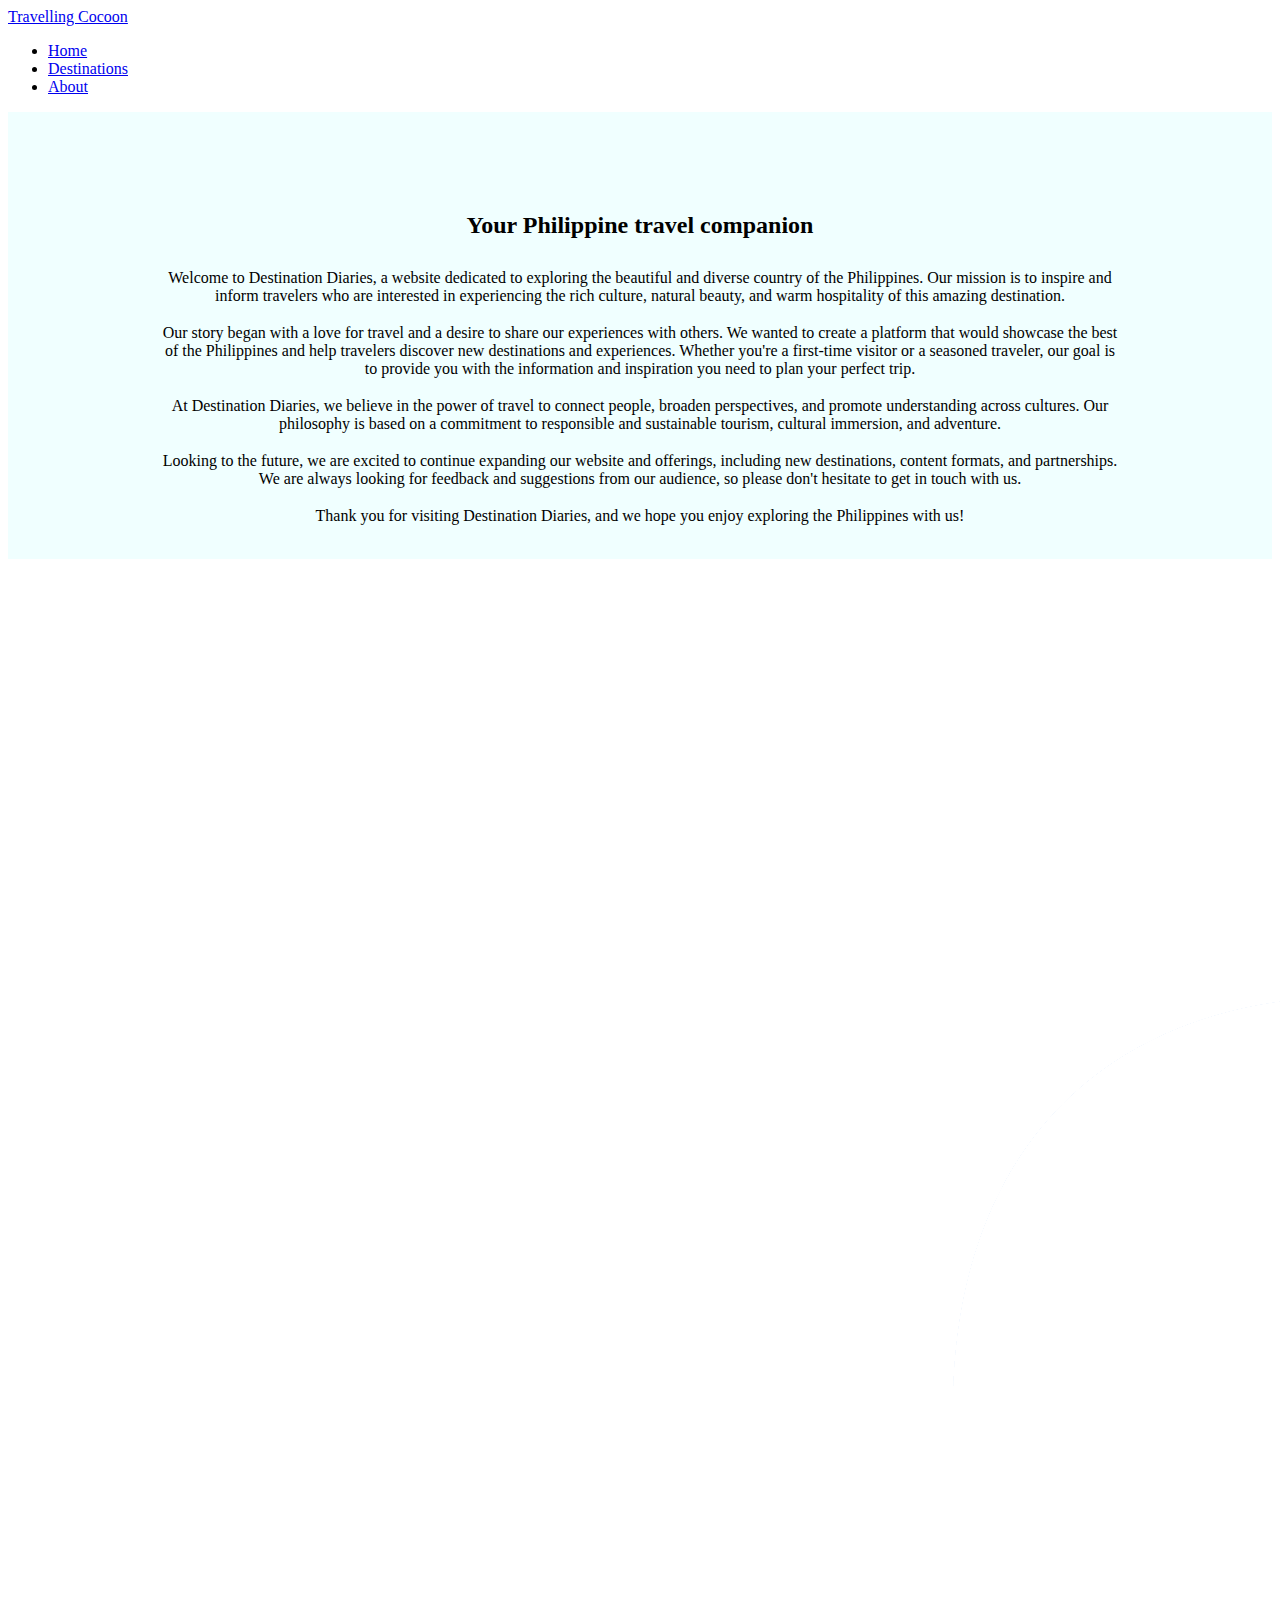
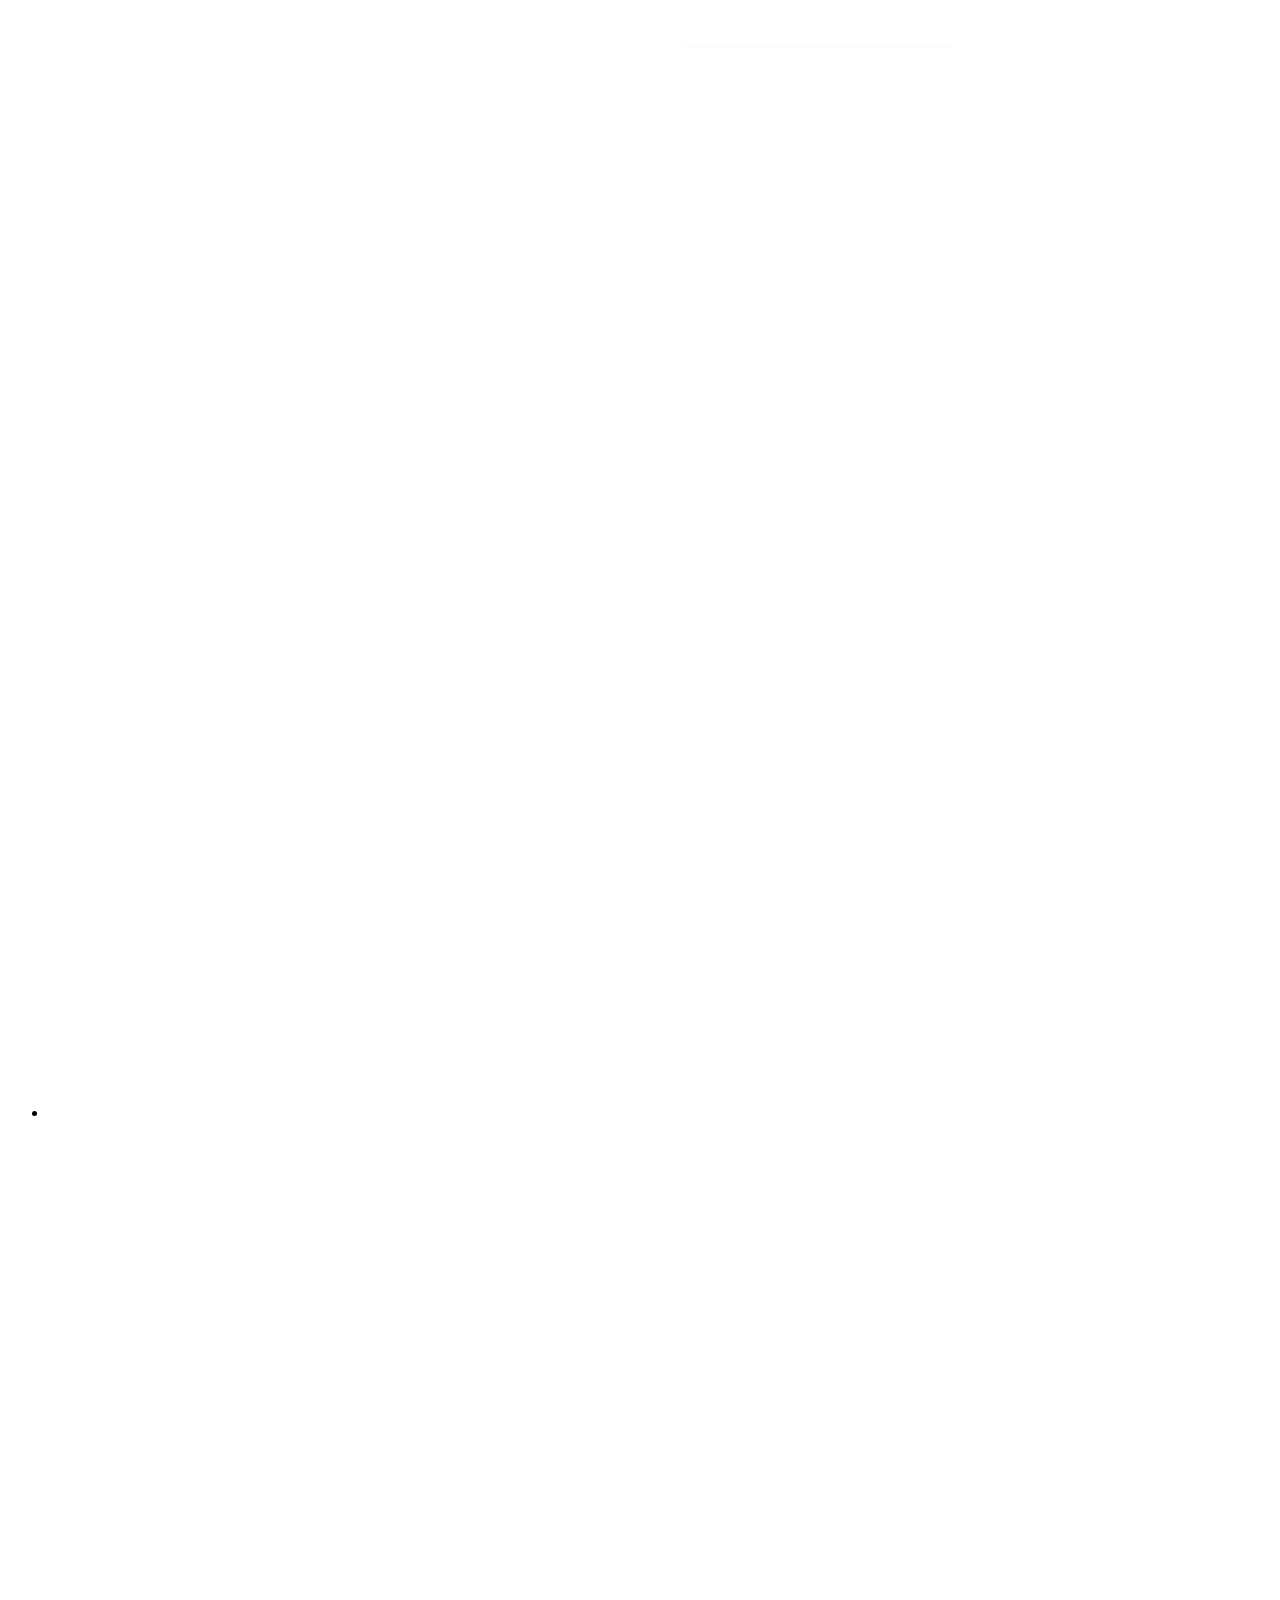
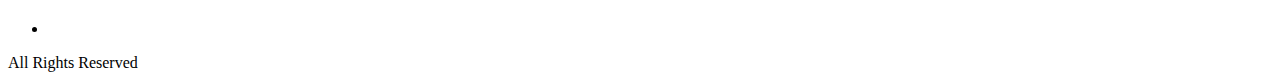
==== about.html @ dc09c6f6 "traveling cocoon front-end website" ====
<!DOCTYPE html>
<html lang="en">
<head>
    <meta charset="UTF-8">
    <link rel="stylesheet" href="styles.css">
    <link rel="stylesheet" href="about.css">
    <title>Travelling Cocoon</title>
    <link rel="preconnect" href="https://fonts.googleapis.com">
    <link rel="preconnect" href="https://fonts.gstatic.com" crossorigin>
    <link href="https://fonts.googleapis.com/css2?family=Oleo+Script&family=Quicksand&display=swap" rel="stylesheet">
</head>
<body>
    <header>
        <div id="header">
            <div id="page-logo">
                <a href="/index.html">Travelling Cocoon</a> 
            </div>
            <div id="navigation">
                <nav>
                    <ul>
                        <li><a href="index.html">Home</a></li>
                        <li><a href="index.html#destinations">Destinations</a></li>
                        <li><a href="about.html">About</a></li>
                    </ul>
                </nav>
            </div>
        </div>
    </header>
  <main>
    <h2>Your Philippine travel companion</h2>
    <div id="about">
        <p>
            Welcome to Destination Diaries, a website dedicated to exploring the beautiful and diverse country of the Philippines. Our mission is to inspire and inform travelers who are interested in experiencing the rich culture, natural beauty, and warm hospitality of this amazing destination.
        </p>
        <p>
            Our story began with a love for travel and a desire to share our experiences with others. We wanted to create a platform that would showcase the best of the Philippines and help travelers discover new destinations and experiences. Whether you're a first-time visitor or a seasoned traveler, our goal is to provide you with the information and inspiration you need to plan your perfect trip.
        </p>
        <p>
            At Destination Diaries, we believe in the power of travel to connect people, broaden perspectives, and promote understanding across cultures.  Our philosophy is based on a commitment to responsible and sustainable tourism, cultural immersion, and adventure.
        </p>
        <p>
            Looking to the future, we are excited to continue expanding our website and offerings, including new destinations, content formats, and partnerships. We are always looking for feedback and suggestions from our audience, so please don't hesitate to get in touch with us.
        </p>
        <p>
            Thank you for visiting Destination Diaries, and we hope you enjoy exploring the Philippines with us!
        </p>
    </div>
  </main>
  <footer>
    <ul>
        <li>
            <a href="https://www.facebook.com/" target="blank">
                <img src="facebook.png" alt="Facebook logo">
            </a>
        </li>
        <li>
            <a href="https://www.instagram.com/" target="blank">
                <img src="insta.png" alt="Instagram logo">
            </a>
        </li>
    </ul>
    <p id="rights">All Rights Reserved</p>
</footer>
</body>
</html>
---- about.css ----
main {
    margin: 0;
    text-align: center;
    background-color: azure;
}

main h2, p {
    margin: 0;
}

main h2 {
    padding: 100px 0px 20px 0px;
    font-weight: bold;
}

#about {
    padding-bottom: 1.5rem;
}

#about p {
    padding: 0.6rem 9.5rem;
}

@media (max-width: 58rem) {

    #about p {
        padding: 0.6rem 4rem;
    }
}

@media (max-width: 48rem) {

    #navigation {
        display: none;
    }

}
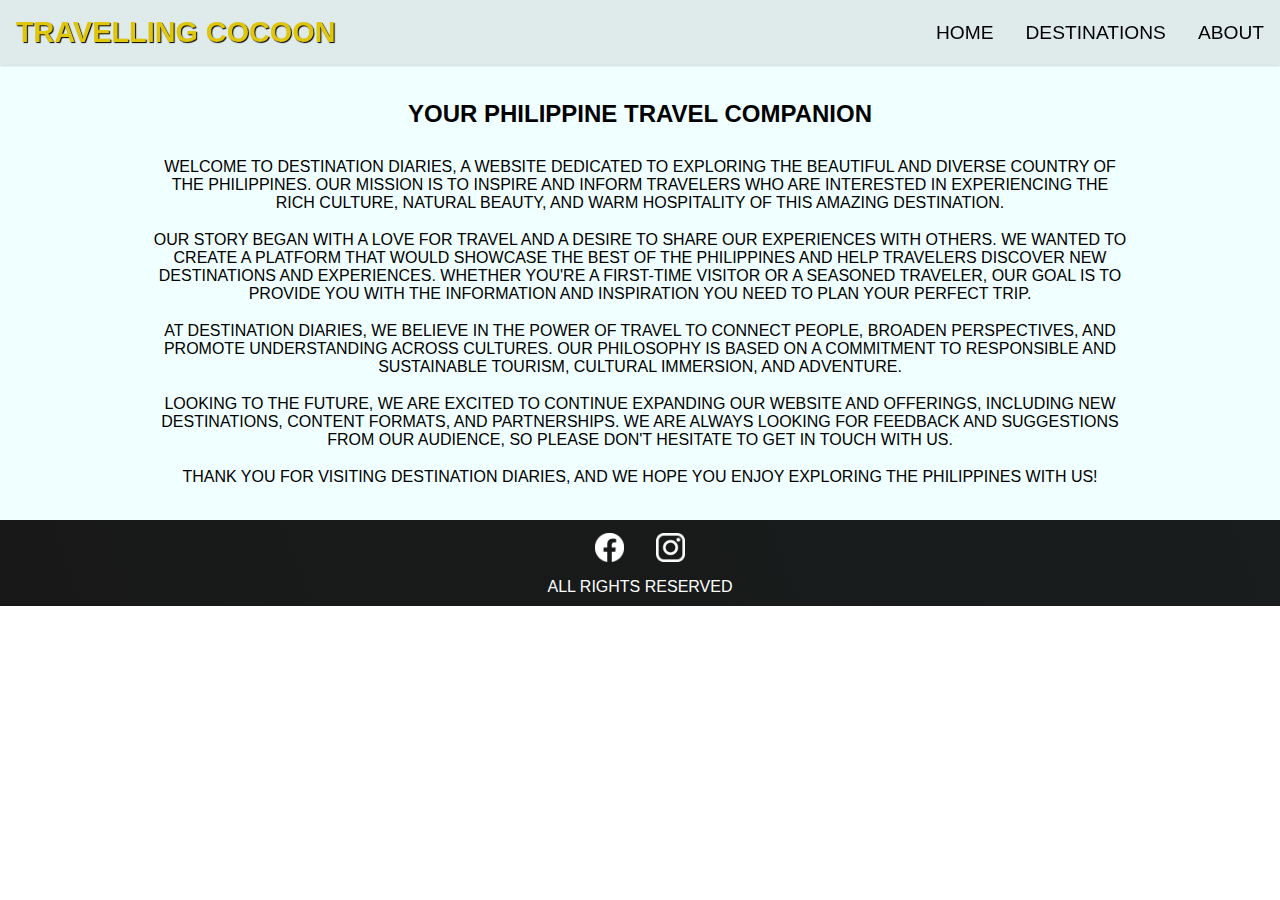
==== commit cc356f8b: "Update about.html" ====
--- a/about.html
+++ b/about.html
@@ -2,7 +2,7 @@
 <html lang="en">
 <head>
     <meta charset="UTF-8">
-    <link rel="stylesheet" href="styles.css">
+    <link rel="stylesheet" href="style.css">
     <link rel="stylesheet" href="about.css">
     <title>Travelling Cocoon</title>
     <link rel="preconnect" href="https://fonts.googleapis.com">
@@ -62,4 +62,4 @@
     <p id="rights">All Rights Reserved</p>
 </footer>
 </body>
-</html>+</html>
--- a/style.css
+++ b/style.css
@@ -0,0 +1,245 @@
+body {
+    margin: 0;
+    font-family: 'Poppins', sans-serif;
+    text-transform: uppercase;
+}
+
+#header {
+    display: flex;
+    justify-content: space-between;
+    align-items: center;
+    flex-wrap: nowrap;
+    position: fixed;
+    background-color: rgba(184, 184, 184, 0.3);
+    box-shadow: 0px 1px 2px rgba(67, 67, 67, 0.2);
+    width: 100%;
+}
+
+a{
+    text-decoration: none;
+}
+
+#page-logo {
+    padding: 1rem;
+}
+
+#page-logo a {
+    color: rgb(223, 198, 8);
+    font-size: 1.8rem;
+    font-weight: bold;
+    font-family: 'Poppins', sans-serif;
+    text-decoration: none;
+    text-shadow: 1px 1px 1px rgb(0, 0, 0);
+    
+}
+
+#navigation nav ul {
+    display: flex;
+    list-style: none;
+    padding: 0;
+    margin: 0;
+}
+
+#navigation li {
+    font-size: 1.2rem;
+    padding-left: 0.5rem;
+    padding-right: 0.5rem;
+}
+
+#navigation li a {
+    text-decoration: none;
+    box-shadow: inset 0 0 0 0 #54b3d6;
+    color: black;
+    padding: 0.5rem;
+}
+
+#navigation li a:hover {
+    background-color: #54b3d6;
+    color: white;
+}
+
+
+#hero {
+    height: 47rem;
+    background-image: url(pexels-leah-kelley-3935702.jpg);
+    background-position: center;
+    background-size: cover;
+    z-index: 0;
+}
+
+#hero-content {
+    width: fit-content;
+    margin: 0 auto;
+    padding: 2rem 3rem;
+    background-color: rgba(0, 0, 0, 0.7);
+    box-shadow: 2px 2px 4px rgba(0, 0, 0, 0.7);
+    border-radius: 4px;
+    text-align: center;
+    color: lightgoldenrodyellow;
+    font-size: 1.8rem;
+    font-family: Impact, sans-serif;
+    position: relative;
+    top: 18.75rem;
+    text-transform: uppercase;
+    z-index: 100;
+}
+
+
+#hero-content p{
+    margin: 0;
+    padding-bottom: 0.8rem;
+}
+
+#hero-content button {
+    background-color: yellow;
+    padding: 0.7rem;
+    border-radius: 4px;
+    border-style: none;
+    font-size: 1rem;
+    font-weight: bold;
+    position: relative;
+    text-transform: uppercase;
+}
+
+#hero-content button:hover {
+    background-color: rgb(255, 230, 0);
+}
+
+#hero-content button:active {
+    background-color: rgb(249, 249, 145);
+}
+
+#destinations {
+    padding-bottom: 3.4rem;
+    background: linear-gradient(180deg, rgb(227, 255, 253), rgb(202, 243, 240));
+}
+
+#destinations h2 {
+    text-align: center;
+    margin: 0;
+    text-transform: uppercase;
+    font-size: 1.75rem;
+    font-weight: bold;
+    padding: 3.125rem;
+}
+
+#destinations ul{
+    list-style: none;
+    display: flex;
+    text-align: center;
+    text-transform: uppercase;
+    font-size: 1.2rem;
+    margin: 0;
+    padding: 0;
+    justify-content: space-evenly;
+}
+
+#destinations a {
+    text-decoration: none;
+    color: rgb(53, 53, 53);
+}
+
+#destinations strong {
+    color: rgb(48, 150, 233);
+}
+
+.destination img {
+    height: 12rem;
+    box-shadow: 2px 2px 8px rgb(80, 80, 80);
+    border-radius: 8px;
+    object-fit: cover;
+    transition: 1s ease;
+}
+
+.destination img:hover{
+    -webkit-transform: scale(1.1);
+    -ms-transform: scale(1.1);
+    transform: scale(1.1);
+    transition: 1s ease;
+}
+
+#other-places {
+    text-align: center;
+    text-transform: uppercase;
+    padding-top: 1.2rem;
+    font-size: 1rem;
+    font-family: Verdana, sans-serif;
+}
+
+#other-places a {
+    color: rgb(30, 30, 30);
+    text-decoration: none;
+    box-shadow: inset 0 0 0 0 #54b3d6;
+    padding: 0.5rem;
+    transition: color .3s ease-in-out, box-shadow .3s ease-in-out;
+}
+
+#other-places a:hover {
+    background-color: #54b3d6;
+}
+
+
+#rights{
+    color: white;
+    text-align: center;
+    margin: 0;
+    padding-bottom: 10px;
+}
+
+footer {
+    background: linear-gradient(70deg, rgb(24, 24, 24), rgb(25, 29, 29))
+}
+
+footer ul {
+    display: flex;
+    justify-content: center;
+    list-style: none;
+    margin: 0;
+    padding: 0;
+}
+
+footer li img {
+    height: 1.8rem;
+    padding: 0.8rem 1rem;
+}
+
+footer li {
+    text-decoration: none;
+}
+
+@media (max-width: 58rem) {
+
+    .destination img {
+        height: 9.5rem;
+        box-shadow: 2px 2px 8px rgb(80, 80, 80);
+        border-radius: 8px;
+        object-fit: cover;
+        transition: 1s ease;
+    }
+
+    #destinations ul{
+        padding: 0 1rem;
+    }
+
+}
+
+@media (max-width: 48rem) {
+
+    #destinations ul{
+        flex-direction: column;
+        justify-content: space-evenly;
+    }
+
+    .destination img {
+        height: 12.5rem;
+    }
+
+    .destination {
+        padding-bottom: 1.5rem;
+    }
+
+    #other-places {
+        padding-top: 0;
+    }
+    }
+
